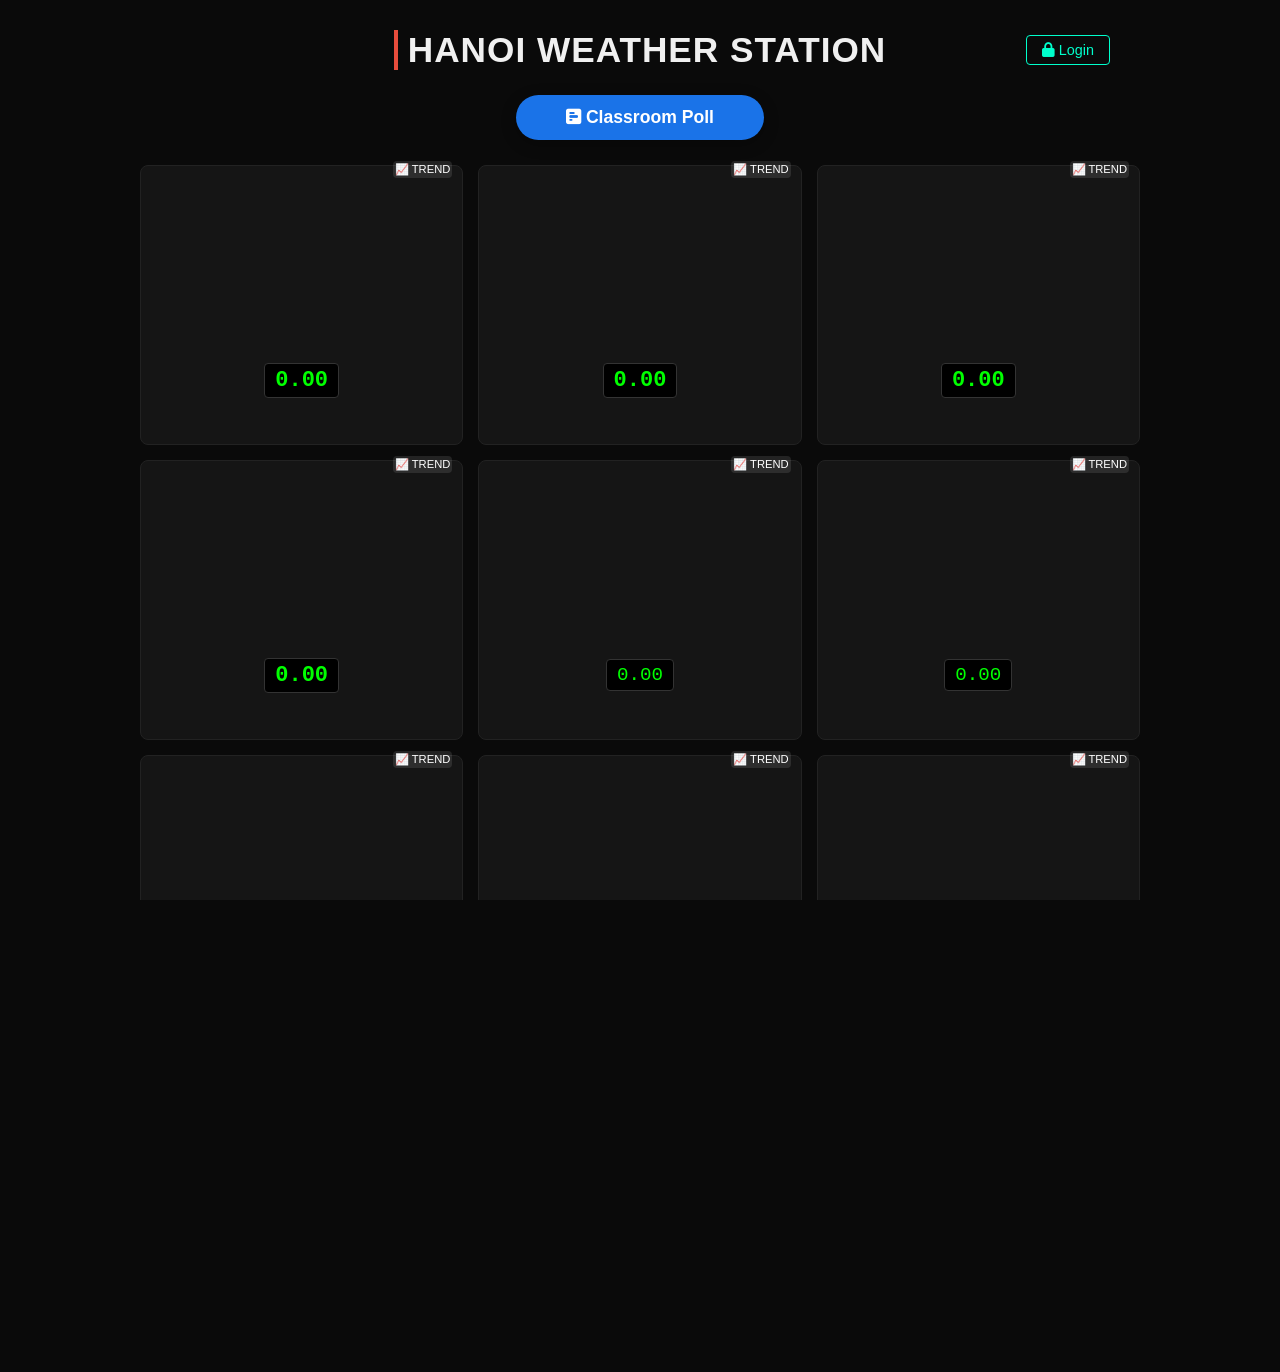
==== index.html @ 9bfddd18 "Update index.html" ====
<!DOCTYPE html>
<html lang="en">
<head>
    <meta charset="UTF-8">
    <title>Hanoi Station | Live Dashboard</title>
    
    <link rel="stylesheet" href="https://unpkg.com/leaflet@1.9.4/dist/leaflet.css" />
    <link rel="stylesheet" href="https://cdnjs.cloudflare.com/ajax/libs/font-awesome/6.0.0/css/all.min.css">
    <link rel="stylesheet" href="./static/style.css">
    
    <script src="https://unpkg.com/leaflet@1.9.4/dist/leaflet.js"></script>

    <script src="https://cdn.jsdelivr.net/npm/chart.js"></script>

    <script src="https://cdn.jsdelivr.net/npm/hammerjs@2.0.8/hammer.min.js"></script>

    <script src="https://cdn.jsdelivr.net/npm/chartjs-plugin-zoom@2.0.1"></script>

    <script src="https://cdn.jsdelivr.net/npm/luxon@3.4.4"></script>
    <script src="https://cdn.jsdelivr.net/npm/chartjs-adapter-luxon@1.3.1"></script>
    <script src="https://cdn.jsdelivr.net/npm/canvas-gauges@2.1.7/gauge.min.js"></script>

    <script src="./static/script.js?v=10"></script>

</head>

<body>


    <div class="dashboard-container">    

    <header class="main-header">
        <div class="header-top-row">
            <h1 id="station-title">Hanoi Weather Station</h1>
            
            <div class="admin-controls">
                <button id="loginBtn" class="owner-btn">
                    <i class="fas fa-lock"></i> Login
                </button>
                <button id="logoutBtn" class="owner-btn" style="display: none;">
                    <i class="fas fa-unlock"></i> Logout
                </button>
            </div>
        </div>

        <div class="header-action-row">
            <button onclick="openQRModal()" class="header-poll-btn">
                <i class="fas fa-poll-h"></i> Classroom Poll
            </button>
        </div>
    </header>

    <div class="main-grid">
        <div class="card"><canvas id="gauge-temp"></canvas><div class="lcd" id="v-temp">0.00</div><button class="trend-btn" onclick="openTrend('temperature', 'Temperature')">📈 TREND</button></div>
        <div class="card"><canvas id="gauge-hum"></canvas><div class="lcd" id="v-hum">0.00</div><button class="trend-btn" onclick="openTrend('humidity', 'Humidity')">📈 TREND</button></div>
        <div class="card"><canvas id="gauge-pres"></canvas><div class="lcd" id="v-pres">0.00</div><button class="trend-btn" onclick="openTrend('pressure', 'Pres')">📈 TREND</button></div>

        <div class="card"><canvas id="gauge-pm25"></canvas><div class="lcd" id="v-pm25">0.00</div><button class="trend-btn" onclick="openTrend('pm25', 'PM2.5 (ppm)')">📈 TREND</button></div>
        <div class="card"><canvas id="gauge-co"></canvas><div class="lcd" id="v-co">0.00</div><button class="trend-btn" onclick="openTrend('co', 'CO2 (ppm)')">📈 TREND</button></div>
        <div class="card"><canvas id="gauge-tvoc"></canvas><div class="lcd" id="v-tvoc">0.00</div><button class="trend-btn" onclick="openTrend('tvoc', 'TVOC')">📈 TREND</button></div>


        <div class="card"><canvas id="gauge-lux"></canvas><div class="lcd" id="v-lux">0.00</div><button class="trend-btn" onclick="openTrend('light', 'Light')">📈 TREND</button></div> 
        <div class="card"><canvas id="gauge-uv"></canvas><div class="lcd" id="v-uv">0.00</div><button class="trend-btn" onclick="openTrend('uv', 'UV')">📈 TREND</button></div>
        <!-- <div class="card"><canvas id="gauge-aqi"></canvas><div class="lcd" id="v-aqi">0.00</div><button class="trend-btn" onclick="openTrend('aqi', 'AQI')">📈 TREND</button></div> -->
		<div class="card">
		    <canvas id="gauge-aqi"></canvas>
			<div class="lcd" id="v-aqi">0.00</div>
		        
		    <div class="tvoc-bar-container">
		        <div class="tvoc-segment" id="tvoc-1">1</div>
		        <div class="tvoc-segment" id="tvoc-2">2</div>
		        <div class="tvoc-segment" id="tvoc-3">3</div>
		        <div class="tvoc-segment" id="tvoc-4">4</div>
		        <div class="tvoc-segment" id="tvoc-5">5</div>
		    </div>
		
		    <button class="trend-btn" onclick="openTrend('aqi', 'AQI')">📈 TREND</button>
		</div>
		
        
        <div class="card"><canvas id="gauge-ws"></canvas><div class="lcd" id="v-ws">0.00</div><button class="trend-btn" onclick="openTrend('ws', 'Wind Speed')">📈 TREND</button></div>	    
    
    <div class="gauge-card" id="heading-card">
        
        <div class="card-header">
            <h3>HEADING & WIND</h3>
            
            <a href="javascript:void(0)" class="trend-link" onclick="openTrend('heading')">
                <i class="fas fa-chart-line"></i> TREND
            </a>
        </div>
        
        <div class="gauge-body">
            <canvas id="compassGauge"></canvas>
        </div>

        <div class="digital-display-box">
            <span id="v-wd">0</span>° <span id="dir-name">N</span>
        </div>
        
        <!-- <div class="sub-text">
            <span id="v-ws">0.0</span> m/s
        </div> -->
    </div>

	<div class="card">
                <!-- <h3>GPS LOCATION</h3> -->
                <div id="map-container" style="height: 200px; width: 100%; border-radius: 8px;"></div>
                <div class="gps-coords">
                    LAT: <span id="v-lat" class="lcd">0.0000</span> | 
        	        LNG: <span id="v-lng" class="lcd">0.0000</span>
                </div>
    </div>     

</div>

<div id="trendModal" class="modal">
    <div id="historyModal" class="modal"></div>
    <div class="modal-content">
        <div class="modal-header">
            <h2 id="modalTitle">History</h2>
            <div class="modal-controls">                
                <button class="time-btn active" onclick="changeTimeframe(24)">TODAY</button>  
                <button id="toggleFullscreen" title="Toggle Fullscreen" style="background:none; border:none; color:#ffcc00; cursor:pointer; font-size:1.2rem;">
                    <i class="fas fa-expand-arrows-alt"></i> ⛶
                </button>              
                
                <div class="history-controls" style="display: flex; align-items: center; gap: 10px;">              
                    <input type="date" id="trend-datepicker" class="date-input" onChange="initHistoryChart(); loadTrendByDate();">
                    
                    <button id="statsBtn" class="btn-stats">
                        <i class="fas fa-calculator"></i> STATISTIC
                    </button>
                    <button id="syncGpsBtn" class="btn btn-primary">
                        <i class="fas fa-map-marker-alt"></i> Sync Phone GPS
                    </button>
                </div>
            </div>            
        </div>
        
        <div class="chart-box" style="height: 450px; width: 100%; position: relative;">
            <canvas id="trendChart"></canvas>

            <div id="statsOverlay" class="stats-card">
                <div class="stats-header" id="statsHeader">
                    <span><i class="fas fa-chart-bar"></i> Analysis</span>
                    <div class="header-btns">
                        <button id="minStatsBtn" title="Minimize">_</button>
                        <button onclick="document.getElementById('statsOverlay').style.display='none'" title="Close">&times;</button>
                    </div>
                </div>
                    <div class="stats-body" id="statsBody">                        
                    </div>
            </div>            
           
        </div>
        <div id="exportParams" style="margin: 10px 0; padding: 10px; background: rgba(255,255,255,0.05); border-radius: 6px; display: flex; flex-wrap: wrap; gap: 12px; font-size: 0.85rem; color: #ddd;">
            <span style="width: 100%; color: #ffcc00; font-weight: bold; margin-bottom: 5px;">Include in CSV:</span>
            <label><input type="checkbox" value="temperature" checked> Temp</label>
            <label><input type="checkbox" value="humidity"> Humid</label>
            <label><input type="checkbox" value="pressure"> Pressure</label>
            <label><input type="checkbox" value="ws"> Wind Spd</label>
            <label><input type="checkbox" value="wd"> Wind Dir</label>
            <label><input type="checkbox" value="pm25"> PM2.5</label>
            <label><input type="checkbox" value="light"> Light</label>
            <label><input type="checkbox" value="co"> CO2</label>
            <label><input type="checkbox" value="uv"> UV</label>
            <label><input type="checkbox" value="gps"> Location (GPS)</label>
            <label><input type="checkbox" value="vote"> Comfort Sensation</label>
        </div>
        <div class="modal-actions">
            <!-- 🎯 Range Selector + Download Button -->
            <div class="export-container" style="display: flex; align-items: center; gap: 8px;">
                <select id="downloadRange" class="date-input" style="width: auto; height: 38px; padding: 0 10px; font-size: 0.8rem;">
                    <option value="current">Current View</option>
                    <option value="day">Selected Day</option>
                    <option value="week">Past 7 Days</option>
                    <option value="month">Past 30 Days</option>
                    <option value="year">Full Year</option>
                    <option value="alltime">Full Dataset (All History)</option>
                </select>
                <button id="downloadBtn" class="time-btn" onclick="handleAdvancedDownload(event)">
                    <i class="fas fa-download"></i> DOWNLOAD CSV
                </button>
            </div>            
            <button onclick="resetChartZoom()" class="btn-reset">Reset Zoom</button>
            <button class="time-btn close-btn" onclick="closeTrend()">CLOSE</button>  
        </div>
    </div>
</div>

<div id="qr-modal" class="qr-modal-overlay" onclick="closeModalOnOutsideClick(event)">
    <div class="qr-modal-content">
        <span class="close-modal-btn" onclick="closeQRModal()">&times;</span>
        <h2>🌡️ Classroom Comfort Poll</h2>
        <p class="qr-subtext">Scan this QR code with your phone to vote on how the room temperature feels.</p>
        
        <div class="qr-code-wrapper">
            <img id="modal-qr-img" src="" alt="QR Code Loading...">
        </div>
        
        <div class="qr-url-text">
            Or visit: <span id="modal-qr-link"></span>
        </div>
    </div>    
</div>

<div id="loginModal" class="custom-modal">
    <div class="modal-content">
        <h3><i class="fas fa-user-shield"></i> Owner Access</h3>
        <p>Please enter your secret key:</p>
        
        <form id="adminLoginForm">
            <input type="password" id="adminPassInput" placeholder="••••••••••••" autofocus>
            
            <div class="modal-buttons">
                <button type="submit" class="btn-ok">OK</button>
                <button type="button" onclick="closeLoginModal()" class="btn-cancel">Cancel</button>
            </div>
        </form>
    </div>
</div>

</body>
</html>
---- static/style.css ----
:root {
    --bg: #0b0b0b;
    --card: #161616;
    --accent: #ff4d4d;
    --text: #eee;
}

.gauge-grid {
    display: grid;
    grid-template-columns: repeat(3, 1fr); 
    grid-template-rows: repeat(3, auto); 
    gap: 20px; 
    padding: 20px;   
}
/* LED Toggle Button */
.toggle-btn {
    background: #444;
    color: white;
    border: 1px solid #666;
    padding: 10px 20px;
    border-radius: 5px;
    cursor: pointer;
    font-weight: bold;
    transition: 0.3s;
}

.toggle-btn.active {
    background: #00ff00;
    color: #000;
    box-shadow: 0 0 10px #00ff00;
}

.gps-coords {
    font-family: monospace;
    font-size: 11px;
    color: #888;
}

.gauge-card {
    min-height: 320px; /* Adjust to match the CO card exactly */
    display: flex;
    flex-direction: column;
    align-items: center;
    justify-content: space-between;
    padding: 15px;
    box-sizing: border-box;
    background: #1a1a1a;
    border-radius: 12px;
}
.card-header {
    width: 100%;
    display: flex;
    justify-content: center; /* Keeps 'HEADING & WIND' in the middle */
    align-items: center;
    position: relative;
    padding-bottom: 10px;
}
.trend-link {
    position: absolute;
    right: 0;
    top: 0;
    font-size: 0.75rem;
    color: #888;
    text-decoration: none;
    display: flex;
    align-items: center;
    gap: 4px;
    background: rgba(255, 255, 255, 0.05);
    padding: 2px 6px;
    border-radius: 3px;
    transition: 0.3s;
}

.trend-link i {
    font-size: 0.7rem;
}

.trend-link:hover {
    color: #00ffcc;
    background: rgba(0, 255, 204, 0.1);
}
.card-header h3 {
    margin: 0;
    font-size: 1.1rem;
    color: #fff;
    text-align: center;
}
.trend-placeholder {
    position: absolute;
    right: 0;
    top: 0;
}

.gauge-body {
    /* This container holds the canvas and ensures it scales with zoom */
    flex-grow: 1;
    display: flex;
    align-items: center;
    justify-content: center;
    width: 100%;
}
.compass-container {
    width: 180px;  /* Typical size for standard gauges */
    height: 180px;
    display: flex;
    justify-content: center;
    align-items: center;
}
.digital-display {
    background: #000;
    color: #00ff00;
    font-family: 'Orbitron', monospace;
    padding: 2px 10px;
    border: 1px solid #333;
    margin-top: 10px;
    font-size: 1.1rem;
}
.dashboard-container {
    display: grid;
    grid-template-columns: repeat(3, 1fr); /* 3 equal columns */
    grid-template-rows: repeat(2, auto);    /* 2 rows */
    gap: 5px;                             /* Space between cards */
    padding: 5px;
    max-width: 1000px;                     /* Centers the dashboard on wide screens */
    margin: 0 auto;
}

.download-btn {
    background-color: #28a745 !important; /* Green */
    color: white;
    border: none;
    margin-right: 10px;
    padding: 8px 15px;
    border-radius: 4px;
    cursor: pointer;
}

.download-btn:hover {
    background-color: #218838 !important;
}

.download-btn-class { /* Use your actual button class or ID */
    position: relative !important;
    z-index: 99999 !important;
    pointer-events: auto !important;
    cursor: pointer !important;
}

.label { color: #666; font-size: 0.75rem; text-transform: uppercase; margin-bottom: 10px; }

/* THE MAP: Must have a height! */
/* Inside static/style.css */
.modal-content {
    background: #111;
    width: 80%;
    max-width: 1500px;
    margin: 50px auto;
    padding: 20px;
    border-radius: 12px;
    border: 1px solid #333;
}

.chart-container {
    position: relative;
    width: 100%;
    height: 350px; /* Adjust this value to fit your screen */
    margin-top: 20px;
    background: #111; /* Slightly lighter than the modal for contrast */
    border-radius: 8px;
    padding: 10px;
}

#trendChart {
    display: block !important;
    width: 100% !important;
    height: 400px !important; /* 👈 MUST have a fixed height in pixels */
    min-height: 400px;
}
.modal-body {
    padding: 20px;
    min-height: 450px;
}
.gauge-container {
    width: 100%;
    max-width: 320px; /* Adjust this to make the whole thing smaller/larger */
    margin: 0 !important;
    aspect-ratio: 1 / 1;
}

.temp-text {
    position: absolute;
    top: 65%;
    left: 50%;
    transform: translate(-50%, -50%);
    font-family: 'Segoe UI', sans-serif;
    font-size: 24px;
    font-weight: bold;
    color: #fff;
}
/* This forces the cards to sit side-by-side again */
.dashboard-grid {
    display: grid;
    grid-template-columns: repeat(auto-fit, minmax(280px, 1fr));
    gap: 20px;
    padding: 20px;
}

#tempGauge {
    width: 80%;  /* Fills the container */
    height: 80%; /* Fills the container */
    display: block;
}
#humGauge {
    width: 80%;  /* Fills the container */
    height: 80%; /* Fills the container */
    display: block;
}
#uvGauge {
    width: 80%;  /* Fills the container */
    height: 80%; /* Fills the container */
    display: block;
}
#pm25Gauge {
    width: 80%;  /* Fills the container */
    height: 80%; /* Fills the container */
    display: block;
}
#presGauge {
    width: 80%;  /* Fills the container */
    height: 80%; /* Fills the container */
    display: block;
}
#luxGauge {
    width: 80%;  /* Fills the container */
    height: 80%; /* Fills the container */
    display: block;
}

/* Style for the titles */
.card h3 {
    margin: 0 0 5px 0 !important;
    font-size: 0.9rem;
    color: #888;
}
/* BIGGER FONTS */
#v-temp, #v-hum, #v-lux, #v-pres, #v-uv, #v-pm25 {
    font-size: 22px;         /* Much larger digital numbers */
    font-family: 'Courier New', Courier, monospace;
    font-weight: bold;
}
.card:first-child {
    grid-row: span 1; 
    /* You could also use grid-column: span 2; if you want it very wide */
}
.trend-btn {
    position: absolute;
    top: -5px;
    right: 10px;
    z-index: 10;
    background: rgba(255,255,255,0.1);
    border-radius: 4px;
    padding: 2px;
}

body, html {
    margin: 0;
    padding: 0;
    background: #0a0a0a;
    color: white;
    font-family: sans-serif;
    /* Enable vertical sliding/scrolling */
    overflow-y: auto; 
    overflow-x: hidden;
    height: 100%;
}

.dashboard-container {
    display: flex;
    flex-direction: column;
    min-height: 100vh; /* Takes full screen, but can grow longer */
    padding: 10px;
}
header h1 { font-size: 1.2rem; color: #444; border-left: 4px solid #e74c3c; padding-left: 10px; margin-bottom: 10px; }

.main-grid {
    display: grid;
    grid-template-columns: repeat(3, 1fr);
    /* minmax(280px, 1fr) ensures gauges stay at least 280px tall 
       before the page starts scrolling */
    grid-template-rows: repeat(2, minmax(280px, 1fr)) auto;
    gap: 15px;
    flex-grow: 1;
}
.sensor-card {
    background: #151515;
    border: 1px solid #222;
    border-radius: 12px;
    display: flex;
    flex-direction: column;
    padding: 10px;
    
    /* CRITICAL: This stops gauges from overlapping other cards */
    overflow: hidden; 
    position: relative;
    
    /* Give cards a minimum width so they don't get too skinny */
    min-width: 200px; 
}
.canvas-box {
    flex: 1;
    width: 100%;
    min-height: 0;
    display: flex;
    justify-content: center;
    align-items: center;
    /* This creates a small safety 'buffer' inside the card */
    padding: 5px; 
}

canvas {
    /* Ensure the canvas never physically exceeds its box */
    max-width: 100%;
    max-height: 100%;
    /* display: block; */
}
.map-card { 
    grid-column: span 2; 
    height: 300px; /* Fixed height for map to ensure sliding works */
    position: relative;
}

.card { background: #151515;
    border-radius: 8px;
    border: 1px solid #222; 
    display: flex; 
    flex-direction: column; 
    align-items: center; 
    justify-content: center; 
    padding: 5px; 
    position: relative; }

.map-box {
    position: relative;
    width: 100%;
    height: 100%;
}

.unit {
    font-size: 0.7rem;
    color: #444; /* Darker color so the number stands out */
    margin-left: 5px;
}
.speed-row .lcd-small {
    background: #050505;
    border: 1px solid #222;
    padding: 4px 10px;
    display: inline-block;
    border-radius: 4px;
    color: #00ff00; /* Green LCD color */
    font-family: 'Orbitron', monospace;
}
.wind-info {
    text-align: center;
    margin-top: 10px;
}
#dir-name {
    color: #00ffff; /* Cyan highlight for the direction name */
    margin-left: 5px;
}
.wind-data-readout {
    text-align: center;
    margin-top: 15px;
}

.direction-row {
    font-family: 'Orbitron', sans-serif;
    color: #eee;
    font-size: 1.2rem;
    font-weight: bold;
    margin-bottom: 8px;
}

.direction-text {
    color: #eee;
    font-size: 1.1rem;
    font-weight: bold;
    margin-bottom: 5px;
    letter-spacing: 1px;
}
.lcd { background: black; 
    color: #00ff00; 
    font-family: monospace; 
    font-size: 1.2rem; 
    padding: 4px 10px; 
    border-radius: 4px; 
    border: 1px solid #333; 
    margin: 5px 0; }

.chart-header {
    display: flex;
    justify-content: space-between;
    align-items: center;
    padding: 10px 20px;
    background: #0a0a0a;
}

.time-selector {
    display: flex;
    gap: 5px;
    background: #1a1a1a;
    padding: 4px;
    border-radius: 8px;
    border: 1px solid #333;
}



.time-btn:hover {
    color: #00ffff;
}

/* The active button glows Cyan */

.close-btn {
    background: #ff4d4d;
    /* your existing close button style */
}

.close-trend-btn {
    margin-left: 15px; /* Space it out slightly from the 24H button */
    border-color: #444;
    color: #888;
}

.close-trend-btn:hover {
    background: #ff4d4d !important; /* Red hover */
    color: white !important;
    border-color: #ff4d4d !important;
    box-shadow: 0 0 10px rgba(255, 77, 77, 0.5);
}
#led-status {
    font-weight: bold;
    transition: color 0.3s ease, text-shadow 0.3s ease;
}

/* Optional: Add a class you can toggle instead of inline styles */
.status-on {
    color: #2ecc71 !important;
    text-shadow: 0 0 8px rgba(46, 204, 113, 0.6);
}

.status-off {
    color: #95a5a6 !important;
    text-shadow: none;
}
#wind-vane {
    position: absolute;
    top: 50%;
    left: 50%;
    width: 4px;
    height: 70px;
    background: #00ffff;
    transform-origin: bottom center;
    transform: translate(-50%, -100%) rotate(0deg);
    transition: transform 0.8s cubic-bezier(0.4, 0, 0.2, 1); /* Natural swing */
    box-shadow: 0 0 15px rgba(0, 255, 255, 0.4);
}

/* Add a tail to the needle to make it look like a vane */
.vane-tail {
    position: absolute;
    bottom: 0;
    left: -6px;
    width: 16px;
    height: 10px;
    background: #00ffff;
    clip-path: polygon(0% 0%, 100% 0%, 50% 100%);
    transform: translateY(10px);
}

.wind-stats {
    text-align: center;
    margin-top: 10px;
    font-family: 'Courier New', monospace;
    color: #00ffff;
}

/* The container holding both the Compass and the Map */
.display-panel {
    display: flex;       /* This enables the side-by-side layout */
    flex-direction: row; /* Horizontal alignment */
    gap: 10px;           /* Space between Compass and Map */
    width: 100%;
    height: 400px;       /* Set a fixed height for the whole row */
}

/* Make both panels share the space 50/50 */
.compass-section, .map-section {
    flex: 1;             /* Each takes half the available width */
    background: #111;    /* Dark background to match your theme */
    border: 1px solid #333;
    position: relative;  /* Necessary for the GPS overlay positioning */
    border-radius: 8px;
    overflow: hidden;
}

/* Ensure the Leaflet map fills its half completely */
.gps-card .card-content {
    padding: 0 !important; /* Forces map to the edges */
    display: flex;
    flex-direction: column;
    height: 100%;
}

#map-container {
    flex-grow: 1; /* Makes the map take up all available vertical space */
    width: 100%;
    min-height: 300px; /* Adjust this to fit your screen */
}

.compass-wrapper {
    display: flex;
    justify-content: center;
    align-items: center;
    padding: 20px;
}
.dashboard-row {
    display: flex;
    flex-direction: row;
    justify-content: space-between;
    align-items: stretch; /* Keeps all columns the same height */
    gap: 15px;
    margin: 20px;
    height: 450px; /* Fixed height for the entire row */
}

.column {
    flex: 1; /* Distributes width equally (33.3% each) */
    background: #111;
    border: 1px solid #333;
    border-radius: 10px;
    padding: 15px;
    display: flex;
    flex-direction: column;
    text-align: center;
    position: relative;
    overflow: hidden;
}

/* Heading Styling */
.column h3 {
    font-size: 0.9rem;
    color: #888;
    margin-bottom: 15px;
    letter-spacing: 1px;
}

/* LED Panel Centering */
.control-content {
    margin: auto; /* Centers the button vertically in its column */
}
.bottom-layout {
    display: flex;
    justify-content: space-between;
    gap: 20px; /* Matches the spacing of your top row */
    width: 100%;
    margin-top: 20px;
    height: 480px; /* Set this to match the height of your top cards */
}
.card-column {
    flex: 1; /* This is the magic line for equal width (33.33% each) */
    background: #111;
    border: 1px solid #333;
    border-radius: 15px;
    padding: 20px;
    display: flex;
    flex-direction: column;
    position: relative;
}
.card-title {
    text-align: center;
    color: #888;
    font-size: 0.85rem;
    letter-spacing: 1.5px;
    margin-bottom: 15px;
    text-transform: uppercase;
}
.card-body {
    flex-grow: 1;
    display: flex;
    flex-direction: column;
    width: 100%;
}

.card-body.centered {
    justify-content: center;
    align-items: center;
}

/* Map specific styling to fill the column */
#map-container {
    width: 100%;
    height: 100%; /* Map fills the remaining space in card */
    min-height: 250px;
    border-radius: 10px;
}
.compass-dial {
    position: relative;
    width: 180px;  /* Fixed width */
    height: 180px; /* Fixed height same as width */
    border-radius: 50%;
    border: 2px solid #333;
    background: #0a0a0a;
    margin-bottom: 15px;
}

/* Cardinal Labels */
.label {
    position: absolute;
    font-weight: bold;
    font-family: 'Arial', sans-serif;
    color: #555;
}
.n { top: 10px; left: 50%; transform: translateX(-50%); color: #ff4d4d; } /* North is Red */
.e { right: 10px; top: 50%; transform: translateY(-50%); }
.s { bottom: 10px; left: 50%; transform: translateX(-50%); }
.w { left: 10px; top: 50%; transform: translateY(-50%); }



/* The Outer Metallic Rim */
.compass-outer-ring {
    width: 240px;
    height: 240px;
    border-radius: 50%;
    background: conic-gradient(#aaa, #eee, #999, #fff, #aaa);
    padding: 12px;
    box-shadow: inset 0 2px 10px rgba(0,0,0,0.4), 0 10px 20px rgba(0,0,0,0.5);
    display: flex;
    align-items: center;
    justify-content: center;
}

/* The White Compass Face */
.compass-face {
    position: relative;
    width: 200px; /* Match your compass size */
    height: 200px;
    border-radius: 50%;
    background: #fdfdfd; /* Or your preferred face color */
}
.ticks {
    position: absolute;
    width: 100%;
    height: 100%;
    border-radius: 50%;
    /* This creates 72 clean marks around the edge only */
    background: repeating-conic-gradient(from 0deg, #333 0deg 0.5deg, transparent 0.5deg 5deg);
    -webkit-mask-image: radial-gradient(circle, transparent 92%, black 93%);
    mask-image: radial-gradient(circle, transparent 92%, black 93%);
}
/* 2. INNER CIRCLES */
.inner-circle-large {
    position: absolute;
    top: 15%; left: 15%; width: 70%; height: 70%;
    border: 1px solid #ccc;
    border-radius: 50%;
}
.inner-circle-small {
    position: absolute;
    top: 35%; left: 35%; width: 30%; height: 30%;
    border: 1px solid #ddd;
    border-radius: 50%;
}
.compass-rose {
    position: absolute;
    top: 50%; 
    left: 50%;
    /* 1. SHORTER: Reduced from 60% to 45% */
    width: 45%; 
    height: 45%;
    transform: translate(-50%, -50%);
    background: 
        /* 2. SMALLER (Thinner): Adjusted from 48%/52% to 49.5%/50.5% for 1% thickness */
        /* Main Cross (N-S, E-W) */
        linear-gradient(0deg, transparent 49.5%, #333 49.5%, #333 50.5%, transparent 50.5%),
        linear-gradient(90deg, transparent 49.5%, #333 49.5%, #333 50.5%, transparent 50.5%),
        
        /* Diagonal Cross (NW-SE, NE-SW) - Even thinner and lighter color */
        linear-gradient(45deg, transparent 49.7%, #777 49.7%, #777 50.3%, transparent 50.3%),
        linear-gradient(-45deg, transparent 49.7%, #777 49.7%, #777 50.3%, transparent 50.3%);
    z-index: 1; /* Keeps them behind the needle */
    opacity: 0.8; /* Makes them look slightly "etched" into the face */
}

/* Direction Labels (N, S, E, W) */
.mark {
    position: absolute;
    width: 30px;
    height: 20px;
    top: 50%;
    left: 50%;
    transform-origin: center;
    text-align: center;
    font-weight: bold;
    font-family: 'Arial', sans-serif;
    color: #333;
    font-size: 14px;
}
.mark-sub { font-size: 0.8rem; color: #555; }

.mark.n  { transform: translate(-50%, -90px); color: #c0392b; font-size: 18px; }
.mark.e  { transform: translate(65px, -50%); }
.mark.s  { transform: translate(-50%, 70px); }
.mark.w  { transform: translate(-95px, -50%); }

/* Intercardinal Directions (Smaller and Gray) */
.mark.ne { transform: translate(45px, -75px); font-size: 10px; color: #777; }
.mark.se { transform: translate(45px, 55px);  font-size: 10px; color: #777; }
.mark.sw { transform: translate(-75px, 55px); font-size: 10px; color: #777; }
.mark.nw { transform: translate(-75px, -75px); font-size: 10px; color: #777; }

/* The Needle Container */
.needle {
    position: absolute;
    top: 50%; left: 50%;
    width: 14px; height: 160px;
    transform: translate(-50%, -50%) rotate(0deg);
    z-index: 10;
}
.needle-north {
    width: 100%; height: 50%;
    background: linear-gradient(90deg, #ff4d4d 50%, #cc0000 50%);
    clip-path: polygon(50% 0%, 100% 100%, 0% 100%);
}
.needle-south {
    width: 100%; height: 50%;
    background: linear-gradient(90deg, #3399ff 50%, #0056b3 50%);
    clip-path: polygon(0% 0%, 100% 0%, 50% 100%);
}

/* Center Silver Screw */
.center-pin {
    width: 16px; height: 16px;
    background: radial-gradient(circle at 30% 30%, #fff, #999 60%, #444);
    border: 1px solid #777;
    border-radius: 50%;
    position: absolute; top: 50%; left: 50%;
    transform: translate(-50%, -50%);
    z-index: 20;
}

/* Center Pivot */
.pivot {
    position: absolute;
    top: 50%;
    left: 50%;
    width: 12px;
    height: 12px;
    background: #222;
    border: 2px solid #00ffff;
    border-radius: 50%;
    transform: translate(-50%, -50%);
    z-index: 3;
}

.bottom-grid-row {
    display: flex;          /* Enables side-by-side */
    width: 100%;            /* Fills the whole dashboard width */
    gap: 20px;              /* Space between the three boxes */
    margin-top: 25px;
    height: 480px;          /* Match the height of your top cards */
}

/* 2. The three columns (Cards) */
.dashboard-card {
    flex: 1;                /* MAGIC: Forces all 3 to be exactly equal width */
    background: #111;
    border: 1px solid #333;
    border-radius: 12px;
    display: flex;
    flex-direction: column;
    padding: 15px;
    box-sizing: border-box; /* Prevents padding from breaking width */
}

/* 3. The Content Area */
.card-content {
    flex-grow: 1;           /* Makes content fill the height of the card */
    display: flex;
    flex-direction: column;
}

.card-content.centered {
    justify-content: center;
    align-items: center;
}

.wind-readout-container {
    text-align: center;
    margin-top: 10px;
}

.direction-text {
    font-size: 1.1rem;
    color: #fff;
    margin-bottom: 5px;
}

/* The LCD Screen Style */
.speed-lcd {
    background: #000;
    border: 1px solid #333;
    padding: 5px 15px;
    border-radius: 5px;
    display: inline-block;
    box-shadow: inset 0 0 5px rgba(0, 255, 255, 0.2);
}

#ws-val {
    font-family: 'Courier New', monospace; /* Digital look */
    font-size: 1.5rem;
    font-weight: bold;
    color: #00ffff; /* Neon Cyan */
    text-shadow: 0 0 10px rgba(0, 255, 255, 0.5);
}

.speed-lcd small {
    color: #555;
    font-size: 0.7rem;
    margin-left: 5px;
    text-transform: uppercase;
}
/* Ensure the card allows the map to expand */
.gps-card {
    display: flex;
    flex-direction: column;
    padding: 0 !important; /* Forces the map to the edges */
    height: 350px; /* Adjust to match your other card heights */
}

.gps-card .card-title {
    padding: 10px; /* Put padding back only on the title */
    margin: 0;
}

/* Make the map fill the available space */
#map {
    width: 100%;
    flex-grow: 1;    /* Fills the rest of the card */
    min-height: 250px; 
    background: #222;
}

/* Style the text at the bottom */
.gps-info {
    width: 100%;
    background: #111;
    color: #00d4ff;
    text-align: center;
    padding: 10px 0;
    font-family: monospace;
    font-weight: bold;
    border-top: 1px solid #333;
}
#map-container {
    width: 100% !important; /* Occupy 100% of the card width */
    height: 300px;         /* Adjust this height as needed */
    flex-grow: 1;
    border-radius: 0 0 10px 10px;
}

button { background: #333; color: white; border: none; padding: 5px 10px; cursor: pointer; border-radius: 4px; font-size: 0.7rem; }

.date-input {
    background: #111;
    border: 1px solid #333;
    color: #00ffff; /* Cyan text */
    padding: 6px 12px;
    border-radius: 4px;
    font-family: 'Orbitron', sans-serif;
    font-size: 0.8rem;
    cursor: pointer;
    outline: none;
    transition: all 0.3s ease;
}

.date-input:hover {
    border-color: #00ffff;
    box-shadow: 0 0 8px rgba(0, 255, 255, 0.2);
}

/* 🟢 Customizing the calendar icon (Inverts it to white/cyan) */
::-webkit-calendar-picker-indicator {
    filter: invert(1) sepia(100%) saturate(10000%) hue-rotate(180deg);
}
.date-container {
    display: inline-block;
    margin-left: 10px;
}

#date-selector {
    background: #222;
    color: #00d4ff;
    border: 1px solid #444;
    padding: 5px 10px;
    border-radius: 5px;
    font-family: inherit;
    cursor: pointer;
}

#date-selector::-webkit-calendar-picker-indicator {
    filter: invert(1); /* Makes the calendar icon white */
    cursor: pointer;
}
/* Container holds everything */
.history-container {
    background: #111;
    border-radius: 12px;
    padding: 20px;
    margin: 20px auto;
    width: 95%; /* Use almost full width of the screen */
}

/* Top Title and Date */
.history-header {
    display: flex;
    justify-content: space-between;
    align-items: center;
    margin-bottom: 20px;
}

/* Horizontal Row for all buttons */
.history-controls {
    display: flex;
    flex-wrap: wrap;
    gap: 30px;
    margin-bottom: 20px;
    padding-bottom: 15px;
    border-bottom: 1px solid #333;
}
.history-controls .group {
    display: flex;
    align-items: center;
    gap: 10px;
}

.history-controls span {
    color: #888;
    font-size: 0.9rem;
    text-transform: uppercase;
}
/* THE PLOT: Now takes full width */
.history-chart-main {
    width: 100%;
    height: 600px; /* Increased height for better detail */
    position: relative;
}


.chart-box {
    position: relative;
    height: 300px; /* This is required for Chart.js to work */
    width: 100%;
    margin-bottom: 30px;
    background: #111;
    padding: 10px;
    border-radius: 5px;
}
.param-selector {
    display: flex;
    gap: 10px;
    margin-bottom: 15px;
}

/* Button Styling */
.param-btn, .time-btn {
    background: #222;
    color: #eee;
    border: 1px solid #444;
    padding: 6px 12px;
    border-radius: 4px;
    cursor: pointer;
    transition: 0.2s;
}
.history-chart-wrapper {
    width: 100%;
    height: 450px; /* Adjust this to make it as big as you want */
    margin-top: 15px;
    position: relative;
}
.time-btn.active {
    background: cyan;
    color: black;
    box-shadow: 0 0 10px cyan;
    border-color: cyan;
}

.param-btn.active {
    border-bottom: 3px solid; /* Color set via JS or specific classes */
}

/* Modal Style */
.modal { display: none; position: fixed; top: 0; left: 0; width: 100%; height: 100%; background: rgba(0,0,0,0.8); z-index: 1000; }

.modal-content {
    overflow: visible !important;
}
.close-btn { margin-top: 10px; background: var(--accent); border: none; color: white; padding: 10px 20px; cursor: pointer; border-radius: 4px; }

@media (max-width: 1100px) {
    .main-grid {
        /* Drop to 2 columns when zooming in or on smaller screens */
        grid-template-columns: repeat(2, 1fr);
        grid-template-rows: repeat(3, minmax(280px, 1fr)) auto;
    }
    .map-card {
        grid-column: span 2;
    }
}

@media (max-width: 700px) {
    .main-grid {
        /* Drop to 1 column for mobile or extreme zoom */
        grid-template-columns: 1fr;
        grid-template-rows: repeat(6, minmax(280px, 1fr)) auto;
    }
    .map-card {
        grid-column: span 1;
    }
}

/* Yellow Statistic Button */
.btn-stats {
    background: #ffcc00;
    color: #000;
    border: none;
    padding: 6px 12px;
    border-radius: 4px;
    font-weight: bold;
    cursor: pointer;
    font-size: 0.75rem;
    transition: 0.2s;
}

.btn-stats:hover {
    background: #ffd633;
    box-shadow: 0 0 8px rgba(255, 204, 0, 0.4);
}

/* Floating Stats Card */
.stats-card {
    position: absolute;
    top: 15px;
    right: 15px;
    width: 190px;
    background: rgba(10, 10, 10, 0.92);
    border: 1px solid #ffcc00;
    border-radius: 6px;
    z-index: 100;
    backdrop-filter: blur(4px);
    transition: width 0.2s ease-in-out; /* Smooth shrinking */
}

.stats-header {
    display: flex;
    justify-content: space-between; /* Pushes title to left, buttons to right */
    align-items: center;           /* Centers everything vertically */
    background: #ffcc00;
    color: #000;
    padding: 6px 12px;
    border-radius: 8px 8px 0 0;
    cursor: move;                  /* Shows the hand icon */
    user-select: none;             /* Prevents text selection while dragging */
}

.stats-header button {
    background: none;
    border: none;
    cursor: pointer;
    font-weight: bold;
    font-size: 1rem;
}

.stats-body {
    padding: 12px;
    display: grid;
    grid-template-columns: 1fr 1fr;
    gap: 12px 10px;
}

.header-btns {
    display: flex;
    align-items: center;
    gap: 15px;                     /* 🎯 Horizontal space between - and x */
}
.header-btns button {
    background: none;
    border: none;
    cursor: pointer;
    font-size: 1.1rem;
    font-weight: bold;
    color: #000;
    line-height: 1;                /* Keeps the '-' symbol from dropping down */
    padding: 0;
    margin: 0;
}
.stats-card.collapsed {
    width: 140px; /* Shorter when minimized */
}

.stats-card.collapsed .stats-body {
    display: none; /* Hides the math data */
}


.stat-box {
    display: flex;
    flex-direction: column;
}
.stat-label {
    font-size: 0.65rem;
    color: #888;
    text-transform: uppercase;
    margin-bottom: 2px;
}

.stat-value {
    font-size: 0.95rem;
    color: #fff;
    font-weight: 500;
}

/* 🎯 Force the Modal to be visible and at the very front */
#historyModal.fullscreen {
    position: fixed !important;
    top: 0 !important;
    left: 0 !important;
    width: 100vw !important;
    height: 100vh !important;
    max-width: 100vw !important;
    max-height: 100vh !important;
    margin: 0 !important;
    padding: 0 !important;
    
    /* 🛡️ Visibility Insurance */
    display: flex !important; 
    visibility: visible !important;
    opacity: 1 !important;
    z-index: 9999999 !important; 
    
    background: #0b0b0b !important; 
    flex-direction: column !important;
}

/* 🎯 Break the 800px "Wall" on internal layers */
#historyModal.fullscreen .modal-dialog,
#historyModal.fullscreen .modal-content {
    width: 100% !important;
    height: 100% !important;
    max-width: none !important;
    max-height: none !important;
    margin: 0 !important;
    padding: 0 !important;
    border: none !important;
    background: transparent !important;
    display: flex !important;
    flex-direction: column !important;
    visibility: visible !important;
    opacity: 1 !important;
}

/* 🎯 Stretch the Chart area */
#historyModal.fullscreen .modal-body,
#historyModal.fullscreen #historyChartContainer {
    flex: 1 !important;
    width: 100% !important;
    height: 100% !important;
    display: block !important;
    visibility: visible !important;
    padding: 20px !important;
    min-height: 0; /* Essential for flex-stretching */
}

#historyModal.fullscreen canvas {
    width: 100% !important;
    height: 100% !important;
    display: block !important;
}

/* Card & Table Layout */
.votes-card {
    background: #111116;
    border: 1px solid #222;
    border-radius: 12px;
    padding: 16px;
    margin-top: 15px;
    box-shadow: 0 4px 20px rgba(0,0,0,0.4);
}

.votes-card h3 {
    margin: 0 0 12px 0;
    font-size: 15px;
    color: #fff;
    font-weight: 600;
}

.table-container {
    max-height: 250px;
    overflow-y: auto;
}

.votes-table {
    width: 100%;
    border-collapse: collapse;
    text-align: left;
}

.votes-table th, .votes-table td {
    padding: 10px 12px;
    border-bottom: 1px solid #222;
    font-size: 13px;
}

.votes-table th {
    background-color: #1a1a24;
    color: #888;
    font-weight: bold;
    text-transform: uppercase;
    font-size: 11px;
}

/* Scrollbar customization for the table container */
.table-container::-webkit-scrollbar {
    width: 6px;
}
.table-container::-webkit-scrollbar-thumb {
    background-color: #333;
    border-radius: 4px;
}

/* Professional Status Badges */
.badge {
    display: inline-block;
    padding: 4px 8px;
    border-radius: 4px;
    font-size: 11px;
    font-weight: bold;
    text-align: center;
}

.badge-cold {
    background: rgba(41, 128, 185, 0.15);
    color: #3498db;
    border: 1px solid rgba(41, 128, 185, 0.3);
}

.badge-comfy {
    background: rgba(39, 174, 96, 0.15);
    color: #2ecc71;
    border: 1px solid rgba(39, 174, 96, 0.3);
}

.badge-hot {
    background: rgba(192, 57, 43, 0.15);
    color: #e74c3c;
    border: 1px solid rgba(192, 57, 43, 0.3);
}

.inline-poll {
    padding: 8px 0;
    text-align: center;
}

.inline-poll p {
    font-size: 13px;
    color: #aaa;
    margin-bottom: 12px;
}

.poll-buttons {
    display: flex;
    gap: 10px;
    justify-content: center;
}

.vote-btn {
    flex: 1;
    max-width: 90px;
    border: none;
    padding: 8px 0;
    border-radius: 6px;
    font-weight: bold;
    cursor: pointer;
    transition: transform 0.1s, opacity 0.2s;
    color: #fff;
    font-size: 12px;
}

.vote-btn:hover {
    transform: scale(1.05);
}

.cold-btn { background: #2980b9; }
.comfy-btn { background: #27ae60; }
.hot-btn { background: #c0392b; }

.poll-status {
    margin-top: 8px;
    font-size: 11px;
    color: #00ffcc;
    min-height: 15px;
}

.card-divider {
    border: 0;
    border-top: 1px solid #222;
    margin: 15px 0;
}




.header-poll-btn:active {
    transform: translateY(1px);
}

/* Modal Background Overlay */
.qr-modal-overlay {
    display: none; /* Hidden by default */
    position: fixed;
    top: 0;
    left: 0;
    width: 100%;
    height: 100%;
    background-color: rgba(6, 6, 8, 0.95); /* Blur/Darken effect */
    backdrop-filter: blur(8px);
    z-index: 9999; /* Ensure it stays on top of everything */
    justify-content: center;
    align-items: center;
}

/* Modal Content Box */
.qr-modal-content {
    background: #111116;
    border: 1px solid #222;
    padding: 40px;
    border-radius: 20px;
    text-align: center;
    width: 90%;
    max-width: 450px;
    position: relative;
    box-shadow: 0 10px 40px rgba(0, 0, 0, 0.6);
    animation: zoomIn 0.3s cubic-bezier(0.175, 0.885, 0.32, 1.15);
}

@keyframes zoomIn {
    from { transform: scale(0.85); opacity: 0; }
    to { transform: scale(1); opacity: 1; }
}

/* Close Button (X) */
.close-modal-btn {
    position: absolute;
    top: 15px;
    right: 20px;
    font-size: 30px;
    font-weight: bold;
    color: #555;
    cursor: pointer;
    transition: color 0.2s;
}

.close-modal-btn:hover {
    color: #e74c3c;
}

/* Content Text */
.qr-modal-content h2 {
    font-size: 24px;
    margin-top: 0;
    margin-bottom: 10px;
    color: #fff;
}

.qr-subtext {
    font-size: 14px;
    color: #888;
    margin-bottom: 25px;
}

/* QR Code Container */
.qr-code-wrapper {
    background: #ffffff;
    padding: 15px;
    border-radius: 12px;
    display: inline-block;
    box-shadow: 0 4px 20px rgba(0, 0, 0, 0.5);
    margin-bottom: 25px;
}

.qr-code-wrapper img {
    display: block;
    width: 240px;
    height: 240px;
}

.qr-url-text {
    font-size: 13px;
    color: #666;
}

.qr-url-text span {
    color: #00ffcc;
    font-weight: bold;
    font-family: monospace;
}

.main-header {
    display: flex;
    flex-direction: column;
    align-items: center;
    padding: 20px 0;
    width: 100%;
}

.header-top-row {
    position: relative; /* Allows admin-controls to pin to the right */
    width: 100%;
    display: flex;
    justify-content: center; /* Centers the H1 */
    align-items: center;
    margin-bottom: 25px;
}

#station-title {
    margin: 0;
    font-size: 2.2rem;
    color: #f0f0f0;
    text-transform: uppercase;
    letter-spacing: 1px;
}

.admin-controls {
    position: absolute;
    right: 30px; /* Pins it to the right edge */
    top: 50%;
    transform: translateY(-50%);
}

.owner-btn {
    background: transparent;
    border: 1px solid #00ffcc;
    color: #00ffcc;
    padding: 6px 15px;
    border-radius: 4px;
    cursor: pointer;
    font-size: 0.9rem;
    transition: 0.3s;
}

.owner-btn:hover {
    background: rgba(0, 255, 204, 0.1);
}

/* Classroom Poll Button - Large Pill Style */
.header-poll-btn {
    background: #1a73e8; /* Research Blue */
    color: white;
    border: none;
    padding: 12px 50px;
    border-radius: 50px; /* Makes it a pill shape */
    font-size: 1.1rem;
    font-weight: bold;
    cursor: pointer;
    box-shadow: 0 4px 15px rgba(0,0,0,0.3);
    transition: 0.2s;
}

.header-poll-btn:hover {
    background: #1557b0;
    transform: translateY(-2px);
    box-shadow: 0 6px 20px rgba(0,0,0,0.4);
}
/* Style for the labels when the checkbox inside is disabled */
#exportParams label {
    transition: opacity 0.3s ease;
}

#exportParams input[disabled] + span, 
#exportParams input[disabled] {
    cursor: not-allowed;
}

/* Optional: Add a lock icon tooltip or style to the download button when locked */
.time-btn:disabled {
    background: #333 !important;
    border-color: #555 !important;
    color: #777 !important;
    box-shadow: none !important;
}

.custom-modal {
    display: none; /* Hidden by default */
    position: fixed;
    z-index: 9999;
    left: 0; top: 0;
    width: 100%; height: 100%;
    background-color: rgba(0,0,0,0.85); /* Dim the background */
    backdrop-filter: blur(5px);
}

.modal-content h3 { color: #00ffcc; margin-top: 0; }

.modal-content input[type="password"] {
    width: 90%;
    padding: 12px;
    margin: 20px 0;
    background: #222;
    border: 1px solid #444;
    color: white;
    border-radius: 5px;
    font-size: 1.1rem;
    text-align: center;
}

.modal-buttons { display: flex; justify-content: space-around; }

.btn-ok { background: #00ffcc; color: #111; border: none; padding: 8px 25px; border-radius: 5px; font-weight: bold; cursor: pointer; }
.btn-cancel { background: transparent; color: #888; border: 1px solid #444; padding: 8px 20px; border-radius: 5px; cursor: pointer; }

/* Match the green digital readout style */
.digital-display-box {
    background: #000;
    color: #00ff00;
    font-family: 'Orbitron', monospace;
    border: 1px solid #111;
    padding: 2px 12px;
    border-radius: 5px;
    margin-bottom: 5px;
    box-shadow: inset 0 0 5px rgba(0,255,0,0.2);
}

.sub-text-value {
    color: #aaa;
    font-size: 0.9rem;
    margin-top: 5px;
}
.wind-speed-text {
    color: #888;
    font-size: 0.9rem;
}
/* Container for the 1-5 bar */
.tvoc-bar-container {
    display: flex;
    width: 100%; /* 🟢 Forces the bar to stretch edge-to-edge */
    box-sizing: border-box; /* 🟢 Prevents padding from breaking the width */
    justify-content: space-between;
    align-items: center;
    margin-top: 10px;
    margin-bottom: 15px;
    background-color: #1a1a1a; 
    border-radius: 6px;
    padding: 4px;
    gap: 4px;
}

/* Individual number segments */
.tvoc-segment {
    flex: 1; /* 🟢 Forces all 5 blocks to be exactly the same width */
    text-align: center;
    padding: 8px 0;
    color: white;
    font-weight: bold;
    font-size: 16px;
    border-radius: 4px;
    opacity: 0.3; 
    transition: all 0.3s ease;
}

/* The specific colors for 1 through 5 */
#tvoc-1 { background-color: #5bc0de; } /* Blue/Excellent */
#tvoc-2 { background-color: #5cb85c; } /* Green/Good */
#tvoc-3 { background-color: #f0ad4e; } /* Yellow/Moderate */
#tvoc-4 { background-color: #ff9f00; } /* Orange/Poor */
#tvoc-5 { background-color: #d9534f; } /* Red/Unhealthy */

/* The 'Active' state that pops out */
.tvoc-segment.active {
    opacity: 1;
    transform: scale(1.05); /* Slightly smaller scale so it doesn't break the wide box */
    box-shadow: 0px 4px 10px rgba(0, 0, 0, 0.5);
    border: 2px solid white; 
    z-index: 2;
}
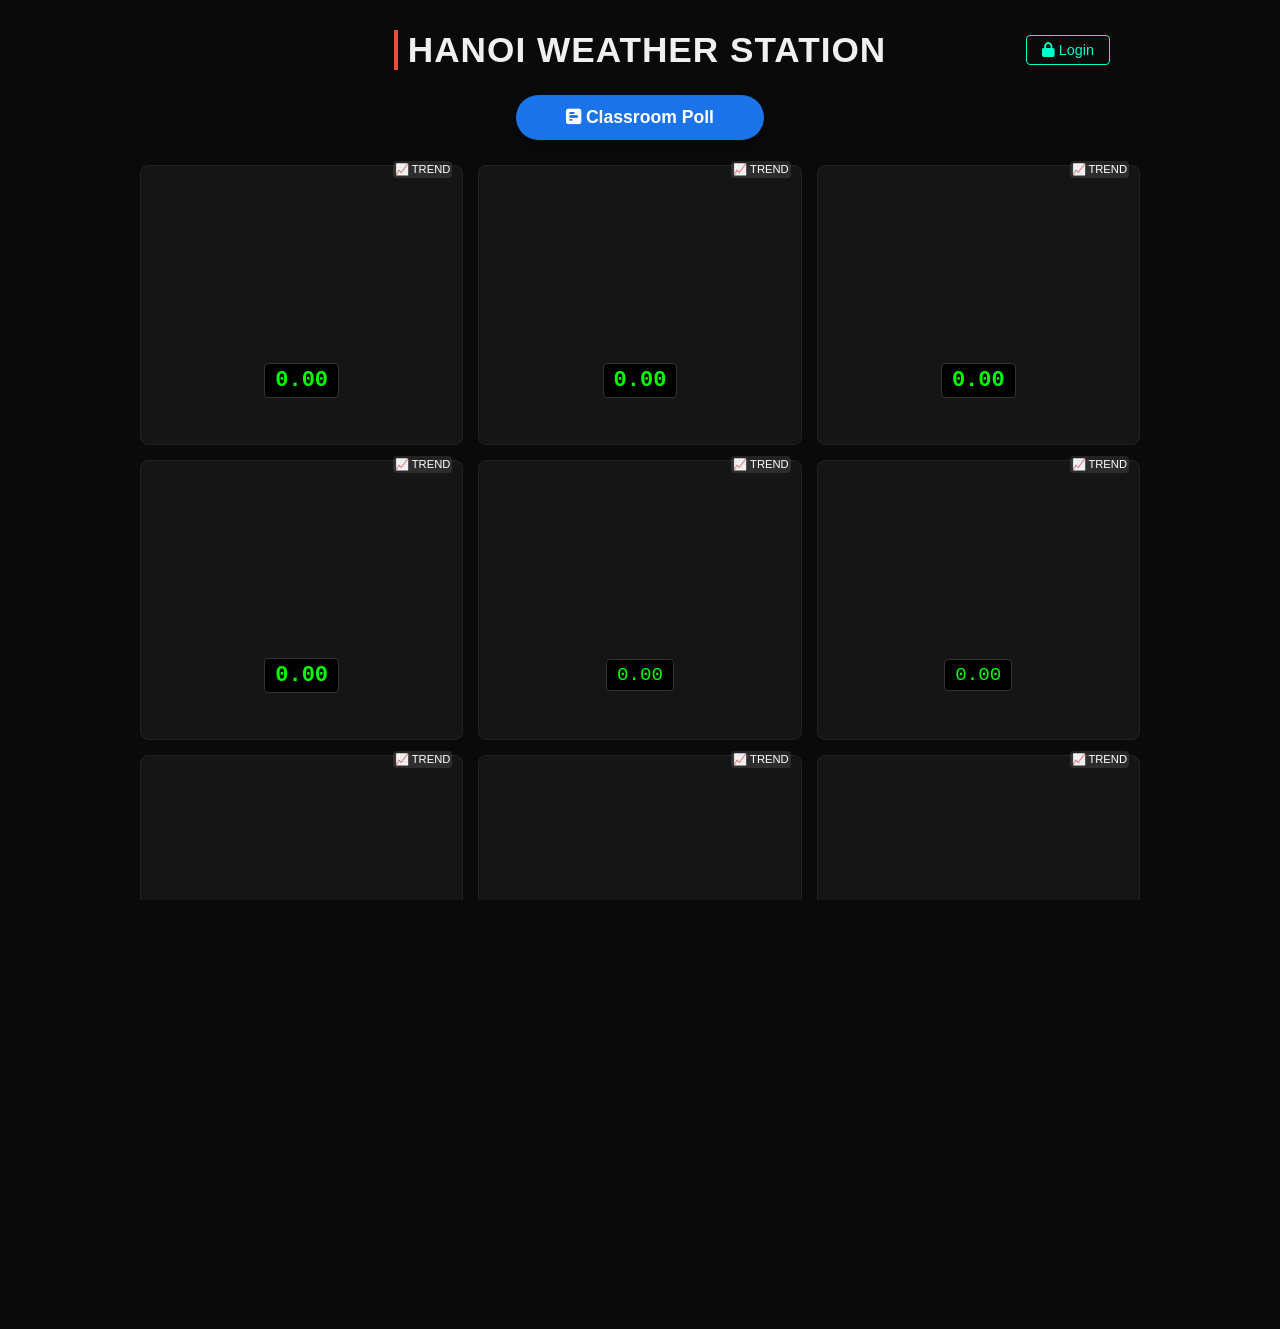
==== commit a9d0982f: "Update index.html" ====
--- a/index.html
+++ b/index.html
@@ -63,10 +63,7 @@
         <div class="card"><canvas id="gauge-lux"></canvas><div class="lcd" id="v-lux">0.00</div><button class="trend-btn" onclick="openTrend('light', 'Light')">📈 TREND</button></div> 
         <div class="card"><canvas id="gauge-uv"></canvas><div class="lcd" id="v-uv">0.00</div><button class="trend-btn" onclick="openTrend('uv', 'UV')">📈 TREND</button></div>
         <!-- <div class="card"><canvas id="gauge-aqi"></canvas><div class="lcd" id="v-aqi">0.00</div><button class="trend-btn" onclick="openTrend('aqi', 'AQI')">📈 TREND</button></div> -->
-		<div class="card">
-		    <canvas id="gauge-aqi"></canvas>
-			<div class="lcd" id="v-aqi">0.00</div>
-		        
+		<div class="card"><canvas id="gauge-aqi"></canvas>	        
 		    <div class="tvoc-bar-container">
 		        <div class="tvoc-segment" id="tvoc-1">1</div>
 		        <div class="tvoc-segment" id="tvoc-2">2</div>
@@ -76,35 +73,33 @@
 		    </div>
 		
 		    <button class="trend-btn" onclick="openTrend('aqi', 'AQI')">📈 TREND</button>
-		</div>
-		
-        
+		</div>	        
         <div class="card"><canvas id="gauge-ws"></canvas><div class="lcd" id="v-ws">0.00</div><button class="trend-btn" onclick="openTrend('ws', 'Wind Speed')">📈 TREND</button></div>	    
     
-    <div class="gauge-card" id="heading-card">
-        
-        <div class="card-header">
-            <h3>HEADING & WIND</h3>
-            
-            <a href="javascript:void(0)" class="trend-link" onclick="openTrend('heading')">
-                <i class="fas fa-chart-line"></i> TREND
-            </a>
-        </div>
-        
-        <div class="gauge-body">
-            <canvas id="compassGauge"></canvas>
-        </div>
-
-        <div class="digital-display-box">
-            <span id="v-wd">0</span>° <span id="dir-name">N</span>
-        </div>
-        
-        <!-- <div class="sub-text">
-            <span id="v-ws">0.0</span> m/s
-        </div> -->
-    </div>
-
-	<div class="card">
+	    <div class="gauge-card" id="heading-card">
+	        
+	        <div class="card-header">
+	            <h3>HEADING & WIND</h3>
+	            
+	            <a href="javascript:void(0)" class="trend-link" onclick="openTrend('heading')">
+	                <i class="fas fa-chart-line"></i> TREND
+	            </a>
+	        </div>
+	        
+	        <div class="gauge-body">
+	            <canvas id="compassGauge"></canvas>
+	        </div>
+	
+	        <div class="digital-display-box">
+	            <span id="v-wd">0</span>° <span id="dir-name">N</span>
+	        </div>
+	        
+	        <!-- <div class="sub-text">
+	            <span id="v-ws">0.0</span> m/s
+	        </div> -->
+	    </div>
+	
+		<div class="card">
                 <!-- <h3>GPS LOCATION</h3> -->
                 <div id="map-container" style="height: 200px; width: 100%; border-radius: 8px;"></div>
                 <div class="gps-coords">
@@ -113,114 +108,114 @@
                 </div>
     </div>     
 
-</div>
-
-<div id="trendModal" class="modal">
-    <div id="historyModal" class="modal"></div>
-    <div class="modal-content">
-        <div class="modal-header">
-            <h2 id="modalTitle">History</h2>
-            <div class="modal-controls">                
-                <button class="time-btn active" onclick="changeTimeframe(24)">TODAY</button>  
-                <button id="toggleFullscreen" title="Toggle Fullscreen" style="background:none; border:none; color:#ffcc00; cursor:pointer; font-size:1.2rem;">
-                    <i class="fas fa-expand-arrows-alt"></i> ⛶
-                </button>              
-                
-                <div class="history-controls" style="display: flex; align-items: center; gap: 10px;">              
-                    <input type="date" id="trend-datepicker" class="date-input" onChange="initHistoryChart(); loadTrendByDate();">
-                    
-                    <button id="statsBtn" class="btn-stats">
-                        <i class="fas fa-calculator"></i> STATISTIC
-                    </button>
-                    <button id="syncGpsBtn" class="btn btn-primary">
-                        <i class="fas fa-map-marker-alt"></i> Sync Phone GPS
-                    </button>
-                </div>
-            </div>            
-        </div>
-        
-        <div class="chart-box" style="height: 450px; width: 100%; position: relative;">
-            <canvas id="trendChart"></canvas>
-
-            <div id="statsOverlay" class="stats-card">
-                <div class="stats-header" id="statsHeader">
-                    <span><i class="fas fa-chart-bar"></i> Analysis</span>
-                    <div class="header-btns">
-                        <button id="minStatsBtn" title="Minimize">_</button>
-                        <button onclick="document.getElementById('statsOverlay').style.display='none'" title="Close">&times;</button>
-                    </div>
-                </div>
-                    <div class="stats-body" id="statsBody">                        
-                    </div>
-            </div>            
-           
-        </div>
-        <div id="exportParams" style="margin: 10px 0; padding: 10px; background: rgba(255,255,255,0.05); border-radius: 6px; display: flex; flex-wrap: wrap; gap: 12px; font-size: 0.85rem; color: #ddd;">
-            <span style="width: 100%; color: #ffcc00; font-weight: bold; margin-bottom: 5px;">Include in CSV:</span>
-            <label><input type="checkbox" value="temperature" checked> Temp</label>
-            <label><input type="checkbox" value="humidity"> Humid</label>
-            <label><input type="checkbox" value="pressure"> Pressure</label>
-            <label><input type="checkbox" value="ws"> Wind Spd</label>
-            <label><input type="checkbox" value="wd"> Wind Dir</label>
-            <label><input type="checkbox" value="pm25"> PM2.5</label>
-            <label><input type="checkbox" value="light"> Light</label>
-            <label><input type="checkbox" value="co"> CO2</label>
-            <label><input type="checkbox" value="uv"> UV</label>
-            <label><input type="checkbox" value="gps"> Location (GPS)</label>
-            <label><input type="checkbox" value="vote"> Comfort Sensation</label>
-        </div>
-        <div class="modal-actions">
-            <!-- 🎯 Range Selector + Download Button -->
-            <div class="export-container" style="display: flex; align-items: center; gap: 8px;">
-                <select id="downloadRange" class="date-input" style="width: auto; height: 38px; padding: 0 10px; font-size: 0.8rem;">
-                    <option value="current">Current View</option>
-                    <option value="day">Selected Day</option>
-                    <option value="week">Past 7 Days</option>
-                    <option value="month">Past 30 Days</option>
-                    <option value="year">Full Year</option>
-                    <option value="alltime">Full Dataset (All History)</option>
-                </select>
-                <button id="downloadBtn" class="time-btn" onclick="handleAdvancedDownload(event)">
-                    <i class="fas fa-download"></i> DOWNLOAD CSV
-                </button>
-            </div>            
-            <button onclick="resetChartZoom()" class="btn-reset">Reset Zoom</button>
-            <button class="time-btn close-btn" onclick="closeTrend()">CLOSE</button>  
-        </div>
-    </div>
-</div>
-
-<div id="qr-modal" class="qr-modal-overlay" onclick="closeModalOnOutsideClick(event)">
-    <div class="qr-modal-content">
-        <span class="close-modal-btn" onclick="closeQRModal()">&times;</span>
-        <h2>🌡️ Classroom Comfort Poll</h2>
-        <p class="qr-subtext">Scan this QR code with your phone to vote on how the room temperature feels.</p>
-        
-        <div class="qr-code-wrapper">
-            <img id="modal-qr-img" src="" alt="QR Code Loading...">
-        </div>
-        
-        <div class="qr-url-text">
-            Or visit: <span id="modal-qr-link"></span>
-        </div>
-    </div>    
-</div>
-
-<div id="loginModal" class="custom-modal">
-    <div class="modal-content">
-        <h3><i class="fas fa-user-shield"></i> Owner Access</h3>
-        <p>Please enter your secret key:</p>
-        
-        <form id="adminLoginForm">
-            <input type="password" id="adminPassInput" placeholder="••••••••••••" autofocus>
-            
-            <div class="modal-buttons">
-                <button type="submit" class="btn-ok">OK</button>
-                <button type="button" onclick="closeLoginModal()" class="btn-cancel">Cancel</button>
-            </div>
-        </form>
-    </div>
-</div>
-
-</body>
+	</div>
+	
+	<div id="trendModal" class="modal">
+	    <div id="historyModal" class="modal"></div>
+	    <div class="modal-content">
+	        <div class="modal-header">
+	            <h2 id="modalTitle">History</h2>
+	            <div class="modal-controls">                
+	                <button class="time-btn active" onclick="changeTimeframe(24)">TODAY</button>  
+	                <button id="toggleFullscreen" title="Toggle Fullscreen" style="background:none; border:none; color:#ffcc00; cursor:pointer; font-size:1.2rem;">
+	                    <i class="fas fa-expand-arrows-alt"></i> ⛶
+	                </button>              
+	                
+	                <div class="history-controls" style="display: flex; align-items: center; gap: 10px;">              
+	                    <input type="date" id="trend-datepicker" class="date-input" onChange="initHistoryChart(); loadTrendByDate();">
+	                    
+	                    <button id="statsBtn" class="btn-stats">
+	                        <i class="fas fa-calculator"></i> STATISTIC
+	                    </button>
+	                    <button id="syncGpsBtn" class="btn btn-primary">
+	                        <i class="fas fa-map-marker-alt"></i> Sync Phone GPS
+	                    </button>
+	                </div>
+	            </div>            
+	        </div>
+	        
+	        <div class="chart-box" style="height: 450px; width: 100%; position: relative;">
+	            <canvas id="trendChart"></canvas>
+	
+	            <div id="statsOverlay" class="stats-card">
+	                <div class="stats-header" id="statsHeader">
+	                    <span><i class="fas fa-chart-bar"></i> Analysis</span>
+	                    <div class="header-btns">
+	                        <button id="minStatsBtn" title="Minimize">_</button>
+	                        <button onclick="document.getElementById('statsOverlay').style.display='none'" title="Close">&times;</button>
+	                    </div>
+	                </div>
+	                    <div class="stats-body" id="statsBody">                        
+	                    </div>
+	            </div>            
+	           
+	        </div>
+	        <div id="exportParams" style="margin: 10px 0; padding: 10px; background: rgba(255,255,255,0.05); border-radius: 6px; display: flex; flex-wrap: wrap; gap: 12px; font-size: 0.85rem; color: #ddd;">
+	            <span style="width: 100%; color: #ffcc00; font-weight: bold; margin-bottom: 5px;">Include in CSV:</span>
+	            <label><input type="checkbox" value="temperature" checked> Temp</label>
+	            <label><input type="checkbox" value="humidity"> Humid</label>
+	            <label><input type="checkbox" value="pressure"> Pressure</label>
+	            <label><input type="checkbox" value="ws"> Wind Spd</label>
+	            <label><input type="checkbox" value="wd"> Wind Dir</label>
+	            <label><input type="checkbox" value="pm25"> PM2.5</label>
+	            <label><input type="checkbox" value="light"> Light</label>
+	            <label><input type="checkbox" value="co"> CO2</label>
+	            <label><input type="checkbox" value="uv"> UV</label>
+	            <label><input type="checkbox" value="gps"> Location (GPS)</label>
+	            <label><input type="checkbox" value="vote"> Comfort Sensation</label>
+	        </div>
+	        <div class="modal-actions">
+	            <!-- 🎯 Range Selector + Download Button -->
+	            <div class="export-container" style="display: flex; align-items: center; gap: 8px;">
+	                <select id="downloadRange" class="date-input" style="width: auto; height: 38px; padding: 0 10px; font-size: 0.8rem;">
+	                    <option value="current">Current View</option>
+	                    <option value="day">Selected Day</option>
+	                    <option value="week">Past 7 Days</option>
+	                    <option value="month">Past 30 Days</option>
+	                    <option value="year">Full Year</option>
+	                    <option value="alltime">Full Dataset (All History)</option>
+	                </select>
+	                <button id="downloadBtn" class="time-btn" onclick="handleAdvancedDownload(event)">
+	                    <i class="fas fa-download"></i> DOWNLOAD CSV
+	                </button>
+	            </div>            
+	            <button onclick="resetChartZoom()" class="btn-reset">Reset Zoom</button>
+	            <button class="time-btn close-btn" onclick="closeTrend()">CLOSE</button>  
+	        </div>
+	    </div>
+	</div>
+	
+	<div id="qr-modal" class="qr-modal-overlay" onclick="closeModalOnOutsideClick(event)">
+	    <div class="qr-modal-content">
+	        <span class="close-modal-btn" onclick="closeQRModal()">&times;</span>
+	        <h2>🌡️ Classroom Comfort Poll</h2>
+	        <p class="qr-subtext">Scan this QR code with your phone to vote on how the room temperature feels.</p>
+	        
+	        <div class="qr-code-wrapper">
+	            <img id="modal-qr-img" src="" alt="QR Code Loading...">
+	        </div>
+	        
+	        <div class="qr-url-text">
+	            Or visit: <span id="modal-qr-link"></span>
+	        </div>
+	    </div>    
+	</div>
+	
+	<div id="loginModal" class="custom-modal">
+	    <div class="modal-content">
+	        <h3><i class="fas fa-user-shield"></i> Owner Access</h3>
+	        <p>Please enter your secret key:</p>
+	        
+	        <form id="adminLoginForm">
+	            <input type="password" id="adminPassInput" placeholder="••••••••••••" autofocus>
+	            
+	            <div class="modal-buttons">
+	                <button type="submit" class="btn-ok">OK</button>
+	                <button type="button" onclick="closeLoginModal()" class="btn-cancel">Cancel</button>
+	            </div>
+	        </form>
+	    </div>
+	</div>
+	
+	</body>
 </html>
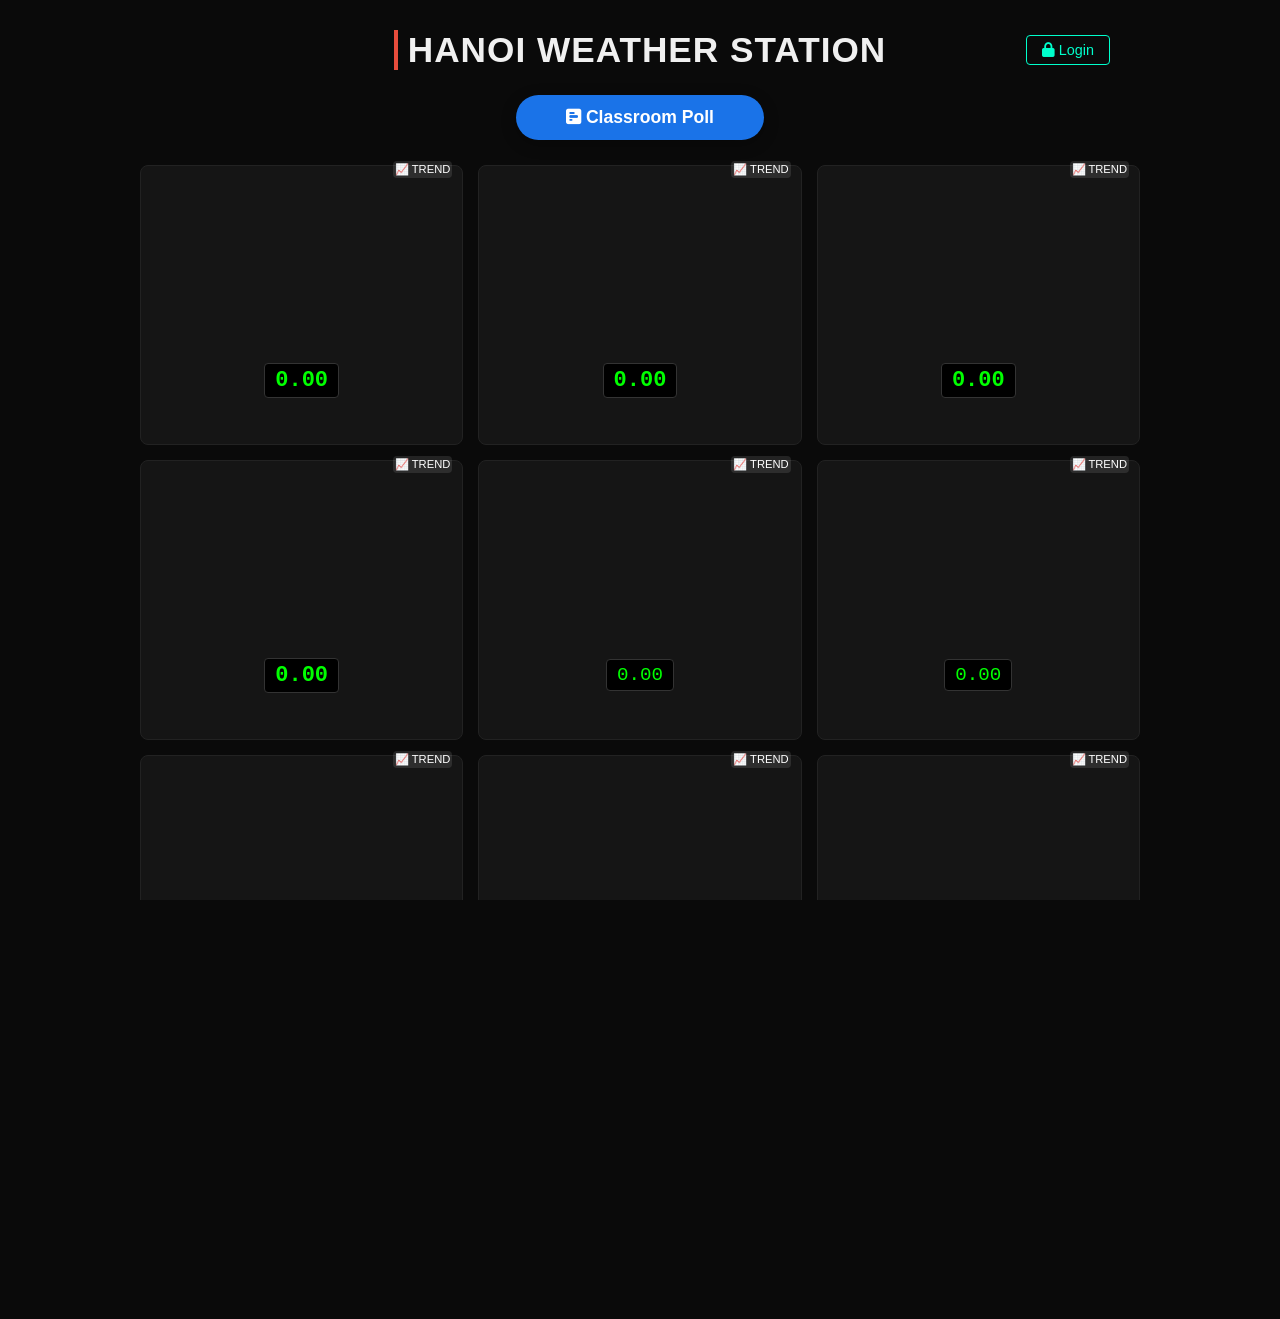
==== commit 4f323a48: "Update index.html" ====
--- a/index.html
+++ b/index.html
@@ -63,7 +63,8 @@
         <div class="card"><canvas id="gauge-lux"></canvas><div class="lcd" id="v-lux">0.00</div><button class="trend-btn" onclick="openTrend('light', 'Light')">📈 TREND</button></div> 
         <div class="card"><canvas id="gauge-uv"></canvas><div class="lcd" id="v-uv">0.00</div><button class="trend-btn" onclick="openTrend('uv', 'UV')">📈 TREND</button></div>
         <!-- <div class="card"><canvas id="gauge-aqi"></canvas><div class="lcd" id="v-aqi">0.00</div><button class="trend-btn" onclick="openTrend('aqi', 'AQI')">📈 TREND</button></div> -->
-		<div class="card"><canvas id="gauge-aqi"></canvas>	        
+		<div class="card"><canvas id="gauge-aqi_val"></canvas>	    
+			<div class="lcd" id="v-aqi_val" style="display: none;">0.00</div>
 		    <div class="tvoc-bar-container">
 		        <div class="tvoc-segment" id="tvoc-1">1</div>
 		        <div class="tvoc-segment" id="tvoc-2">2</div>
@@ -93,10 +94,6 @@
 	        <div class="digital-display-box">
 	            <span id="v-wd">0</span>° <span id="dir-name">N</span>
 	        </div>
-	        
-	        <!-- <div class="sub-text">
-	            <span id="v-ws">0.0</span> m/s
-	        </div> -->
 	    </div>
 	
 		<div class="card">
--- a/static/style.css
+++ b/static/style.css
@@ -1557,8 +1557,8 @@
     box-sizing: border-box; /* 🟢 Prevents padding from breaking the width */
     justify-content: space-between;
     align-items: center;
-    margin-top: 10px;
-    margin-bottom: 15px;
+    margin-top: 5px;
+    margin-bottom: 10px;
     background-color: #1a1a1a; 
     border-radius: 6px;
     padding: 4px;
@@ -1579,8 +1579,8 @@
 }
 
 /* The specific colors for 1 through 5 */
-#tvoc-1 { background-color: #5bc0de; } /* Blue/Excellent */
-#tvoc-2 { background-color: #5cb85c; } /* Green/Good */
+#tvoc-1 { background-color: #5cb85c; } /* Green/Excellent */
+#tvoc-2 { background-color: #5bc0de; } /* Blue/ Good*/
 #tvoc-3 { background-color: #f0ad4e; } /* Yellow/Moderate */
 #tvoc-4 { background-color: #ff9f00; } /* Orange/Poor */
 #tvoc-5 { background-color: #d9534f; } /* Red/Unhealthy */
